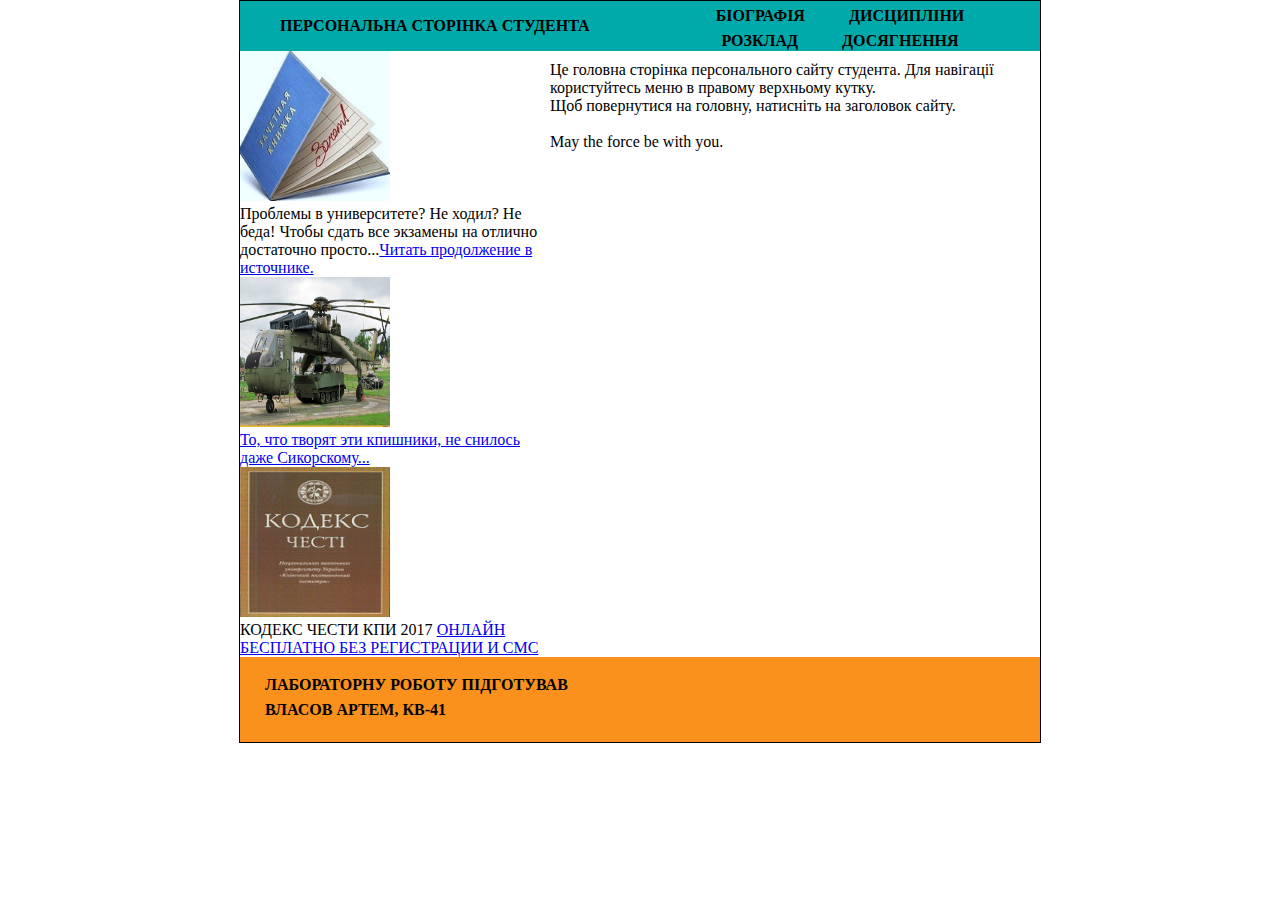
==== docs/index.html @ 84c46d98 "Fixing images pt3." ====
<!DOCTYPE html> 
<head> 
	<meta http-equiv="Content-type" content="text/html; charset=UTF-8" /> 
	<title>Лаб. робота 1</title>
	<link type="text/css" media="all" rel="stylesheet" href="css/main.css" /> </head>
<body>
	<div id="container">
		<div id="header"><a href="index.html">Персональна сторінка студента</a></div>
		<div id="nav">
				<ul>       
					<li><a href="bio.html">Біографія</a></li>
					<li><a href="subjects.html">Дисципліни</a></li>
					<li><a href="schedule.html">Розклад</a></li>
					<li><a href="achievements.html">Досягнення</a></li>
				</ul>  
			</div>	
		<div id="sidebar">
			<img src="img/advert1.jpg" width="150" height="150" alt=""/><br>Проблемы в университете? Не ходил? Не беда! Чтобы сдать все экзамены на отлично достаточно просто...<a href="#">Читать продолжение в источнике.</a>
			<br><img src="img/advert2.jpeg" width="150" height="150" alt=""/><br><a href="#">То, что творят эти кпишники, не снилось даже Сикорскому...</a>
			<br><img src="img/advert3.gif" width="150" height="150" alt=""/><br>КОДЕКС ЧЕСТИ КПИ 2017 <a href="#">ОНЛАЙН БЕСПЛАТНО БЕЗ РЕГИСТРАЦИИ И СМС</a>
		</div> 
		<div id="content">Це головна сторінка персонального сайту студента. Для навігації користуйтесь меню в правому верхньому кутку.<br>Щоб повернутися на головну, натисніть на заголовок сайту.<br><br>May the force be with you.</div>
 		<div id="footer">Лабораторну роботу підготував<br>Власов Артем, КВ-41</div>
	</div>
</body> 
</html>
---- docs/css/main.css ----
#container {  
width: 800px;  
margin: auto;
border: 1px solid black; 
} 
html, body {  
margin: 0;  
padding: 0; 
}
#nav, #header { 
float: left; 
display: inline-block;
vertical-align: top;
height: 50px;
width: 50%;
} 
#nav {
background:#00AAAA;}
#nav ul {
margin: 0 auto;
padding: 2px 0 0 0;
border-top: 1px #AFAFAF;
border-bottom: 1px #AFAFAF; 
text-align: center; 
width: 100%;
}
ul li {  
list-style-type:none;  
margin:0;  
padding:3px 0;  
display:inline; }
#nav ul li a {  
padding: 0 20px;  
line-height: 25px;  
color:#000000;  
text-transform:uppercase;  
font-weight:bold;  
text-decoration: none; } 
#nav ul li a:hover, #nav ul li a.active {  
color: #333; 
}
#header {
background:#00AAAA;
clear: left;
padding:0 5%;  
line-height:50px;  
color:#000000;  
text-transform:uppercase;  
font-weight:bold;  
text-decoration: none;
width: 40%;
}
#header a {
color:#000000;
text-decoration: none;
}
#header a:hover, a.active{ 
color: #333;   
text-decoration: none;   
}
#content {
padding: 10px 10px;
background:#FFFFFF;
float: left;
width: 480px;
height: 100%;
}
#bio {
background:#FFFFFF;
padding: 10px 10px;
float: left;
width: 480px;
text-decoration: none;
}
#sidebar {  
background: #FFFFFF;
clear: left;
float: left; 
width: 300px; } 
#footer {
clear: left; 
background:#FA911D;
padding:15px 25px;  line-height:25px;  color:#000000;  text-transform:uppercase;  font-weight:bold;  text-decoration: none;
height: 55px;  clear: both; 
}
div {}
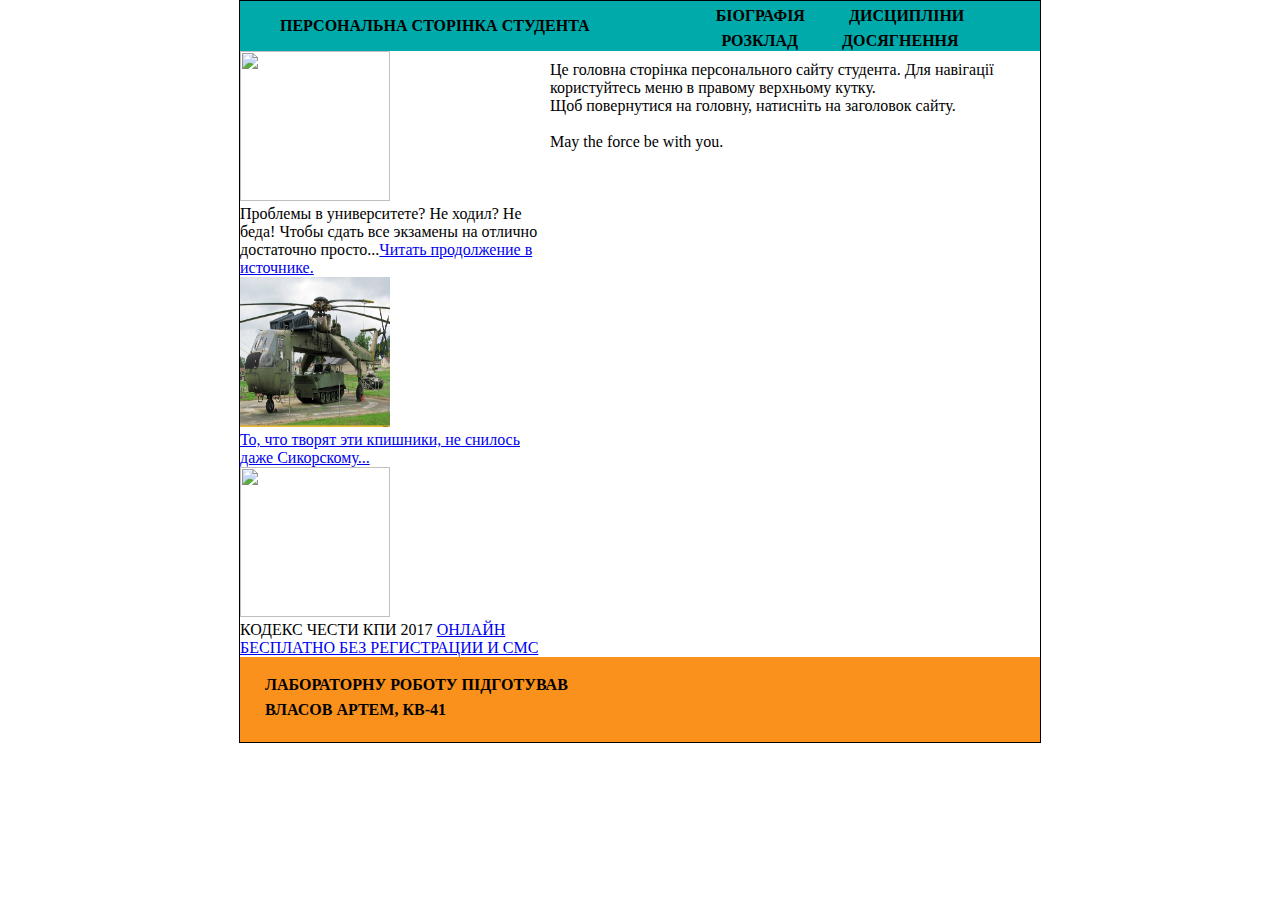
==== commit 1da38063: "Fixing images pt4." ====
--- a/docs/index.html
+++ b/docs/index.html
@@ -15,9 +15,9 @@
 				</ul>  
 			</div>	
 		<div id="sidebar">
-			<img src="img/advert1.jpg" width="150" height="150" alt=""/><br>Проблемы в университете? Не ходил? Не беда! Чтобы сдать все экзамены на отлично достаточно просто...<a href="#">Читать продолжение в источнике.</a>
-			<br><img src="img/advert2.jpeg" width="150" height="150" alt=""/><br><a href="#">То, что творят эти кпишники, не снилось даже Сикорскому...</a>
-			<br><img src="img/advert3.gif" width="150" height="150" alt=""/><br>КОДЕКС ЧЕСТИ КПИ 2017 <a href="#">ОНЛАЙН БЕСПЛАТНО БЕЗ РЕГИСТРАЦИИ И СМС</a>
+			<img src="/img/advert1.jpg" width="150" height="150" alt=""><br>Проблемы в университете? Не ходил? Не беда! Чтобы сдать все экзамены на отлично достаточно просто...<a href="#">Читать продолжение в источнике.</a>
+			<br><img src="img/advert2.jpeg" width="150" height="150" alt=""><br><a href="#">То, что творят эти кпишники, не снилось даже Сикорскому...</a>
+			<br><img src="/img/advert3.gif" width="150" height="150" alt=""><br>КОДЕКС ЧЕСТИ КПИ 2017 <a href="#">ОНЛАЙН БЕСПЛАТНО БЕЗ РЕГИСТРАЦИИ И СМС</a>
 		</div> 
 		<div id="content">Це головна сторінка персонального сайту студента. Для навігації користуйтесь меню в правому верхньому кутку.<br>Щоб повернутися на головну, натисніть на заголовок сайту.<br><br>May the force be with you.</div>
  		<div id="footer">Лабораторну роботу підготував<br>Власов Артем, КВ-41</div>
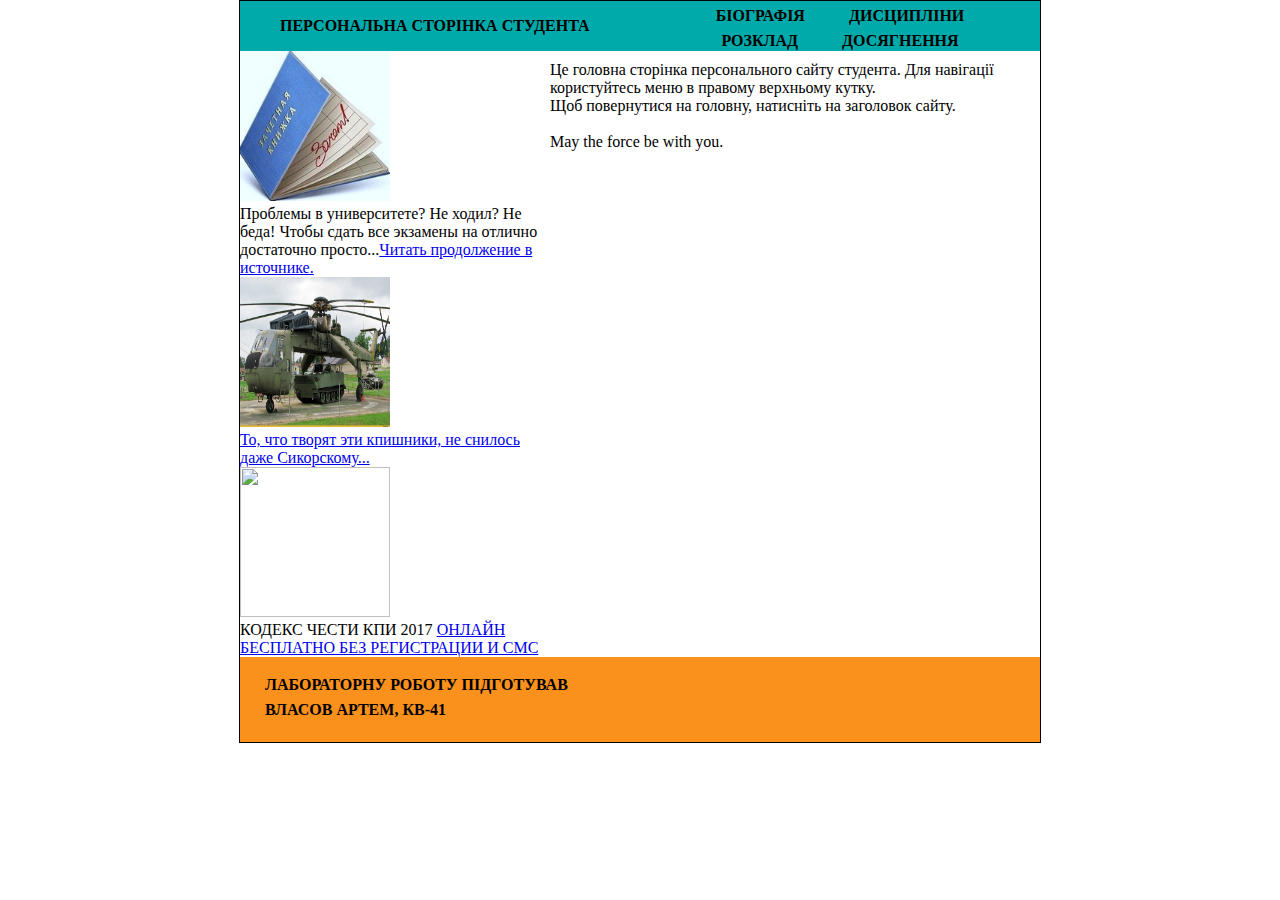
==== commit 66bac058: "Fixing images pt5." ====
--- a/docs/index.html
+++ b/docs/index.html
@@ -15,7 +15,7 @@
 				</ul>  
 			</div>	
 		<div id="sidebar">
-			<img src="/img/advert1.jpg" width="150" height="150" alt=""><br>Проблемы в университете? Не ходил? Не беда! Чтобы сдать все экзамены на отлично достаточно просто...<a href="#">Читать продолжение в источнике.</a>
+			<img src="/docs/img/advert1.jpg" width="150" height="150" alt=""><br>Проблемы в университете? Не ходил? Не беда! Чтобы сдать все экзамены на отлично достаточно просто...<a href="#">Читать продолжение в источнике.</a>
 			<br><img src="img/advert2.jpeg" width="150" height="150" alt=""><br><a href="#">То, что творят эти кпишники, не снилось даже Сикорскому...</a>
 			<br><img src="/img/advert3.gif" width="150" height="150" alt=""><br>КОДЕКС ЧЕСТИ КПИ 2017 <a href="#">ОНЛАЙН БЕСПЛАТНО БЕЗ РЕГИСТРАЦИИ И СМС</a>
 		</div> 
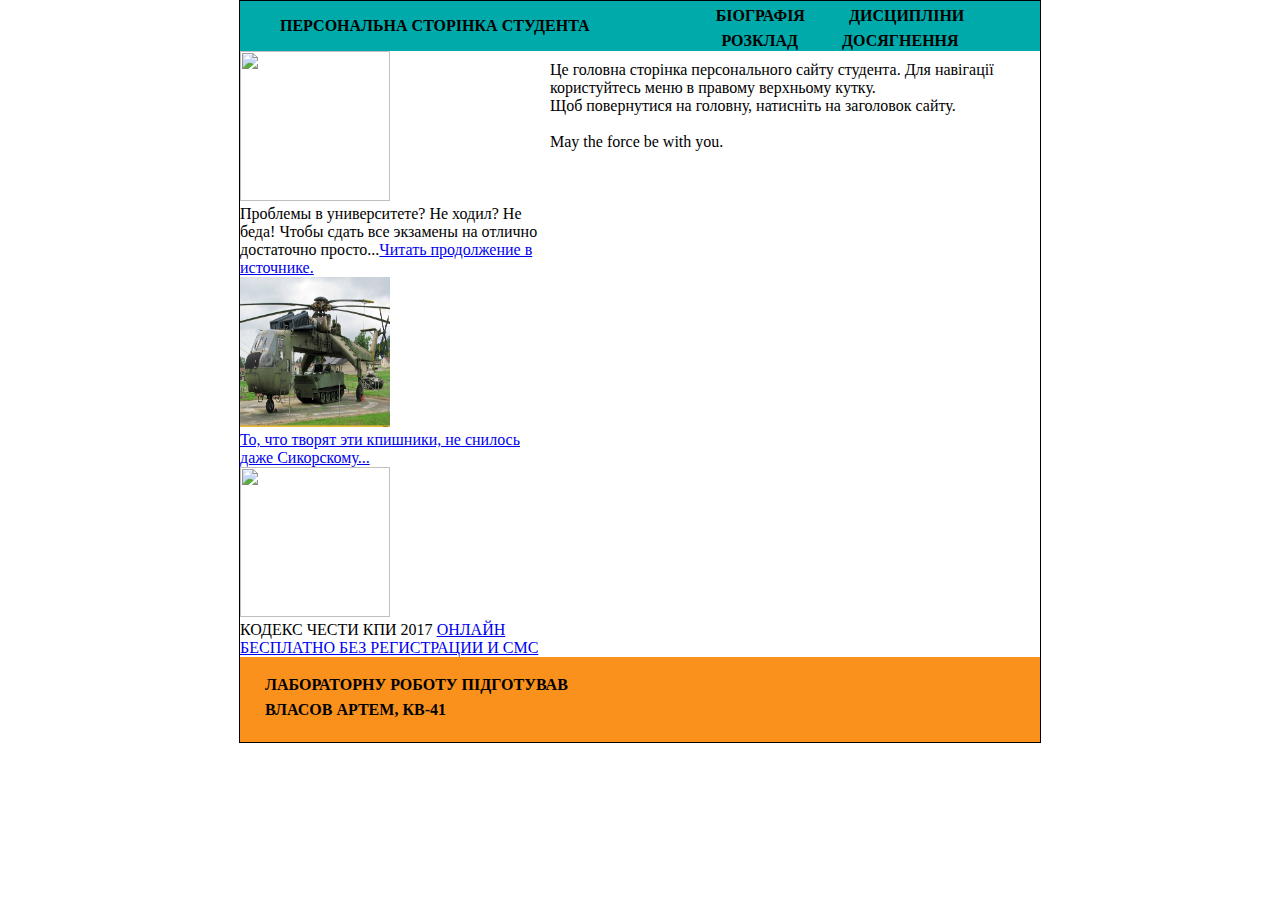
==== commit b0160745: "Fixing images pt6." ====
--- a/docs/index.html
+++ b/docs/index.html
@@ -15,7 +15,7 @@
 				</ul>  
 			</div>	
 		<div id="sidebar">
-			<img src="/docs/img/advert1.jpg" width="150" height="150" alt=""><br>Проблемы в университете? Не ходил? Не беда! Чтобы сдать все экзамены на отлично достаточно просто...<a href="#">Читать продолжение в источнике.</a>
+			<img src="{{ site.baseurl }}/docs/img/advert1.jpg" width="150" height="150" alt=""><br>Проблемы в университете? Не ходил? Не беда! Чтобы сдать все экзамены на отлично достаточно просто...<a href="#">Читать продолжение в источнике.</a>
 			<br><img src="img/advert2.jpeg" width="150" height="150" alt=""><br><a href="#">То, что творят эти кпишники, не снилось даже Сикорскому...</a>
 			<br><img src="/img/advert3.gif" width="150" height="150" alt=""><br>КОДЕКС ЧЕСТИ КПИ 2017 <a href="#">ОНЛАЙН БЕСПЛАТНО БЕЗ РЕГИСТРАЦИИ И СМС</a>
 		</div> 
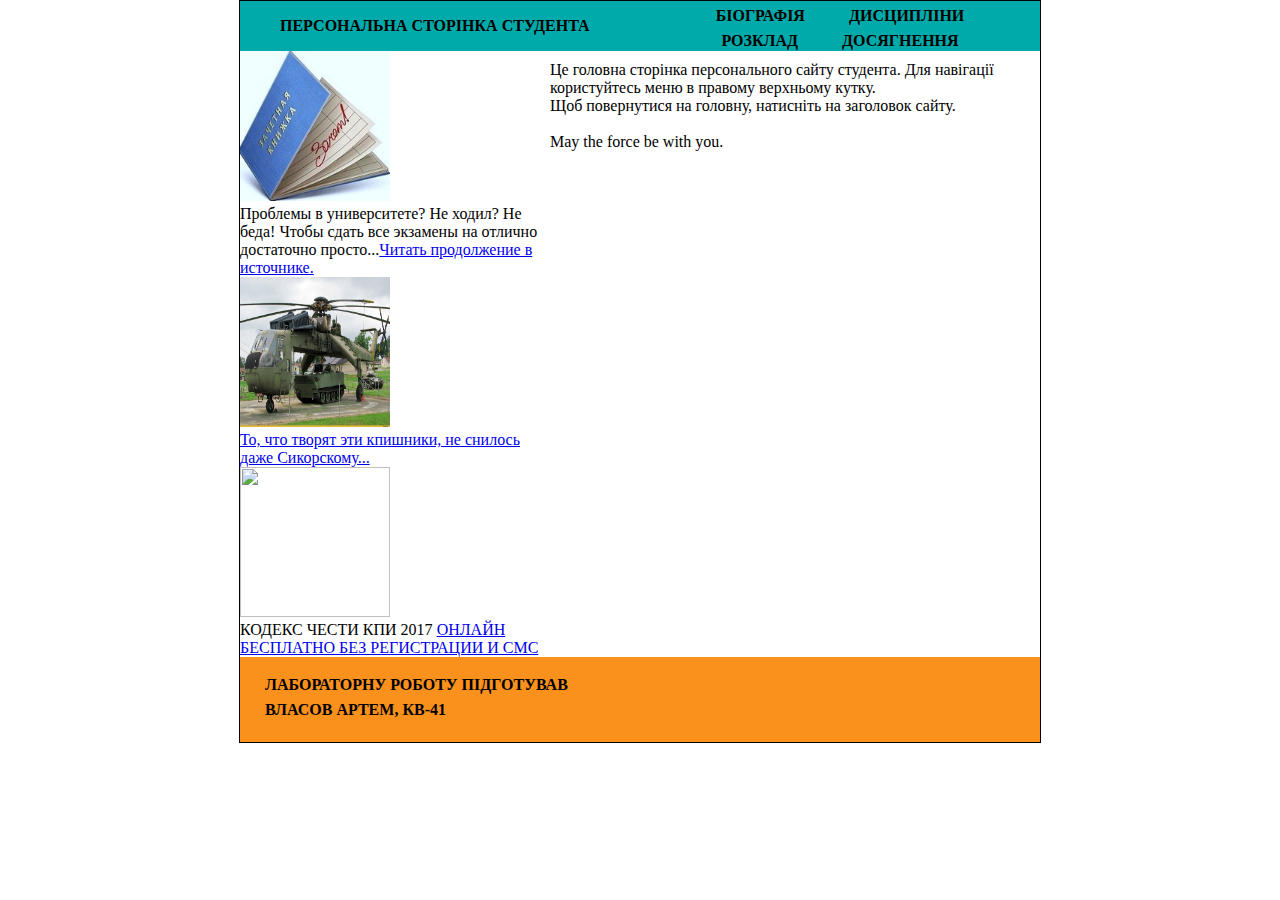
==== commit 5ba06476: "Fixing images pt8." ====
--- a/docs/index.html
+++ b/docs/index.html
@@ -15,7 +15,7 @@
 				</ul>  
 			</div>	
 		<div id="sidebar">
-			<img src="{{ site.baseurl }}/docs/img/advert1.jpg" width="150" height="150" alt=""><br>Проблемы в университете? Не ходил? Не беда! Чтобы сдать все экзамены на отлично достаточно просто...<a href="#">Читать продолжение в источнике.</a>
+			<img src="./img/advert1.jpg" width="150" height="150" alt=""><br>Проблемы в университете? Не ходил? Не беда! Чтобы сдать все экзамены на отлично достаточно просто...<a href="#">Читать продолжение в источнике.</a>
 			<br><img src="img/advert2.jpeg" width="150" height="150" alt=""><br><a href="#">То, что творят эти кпишники, не снилось даже Сикорскому...</a>
 			<br><img src="/img/advert3.gif" width="150" height="150" alt=""><br>КОДЕКС ЧЕСТИ КПИ 2017 <a href="#">ОНЛАЙН БЕСПЛАТНО БЕЗ РЕГИСТРАЦИИ И СМС</a>
 		</div> 
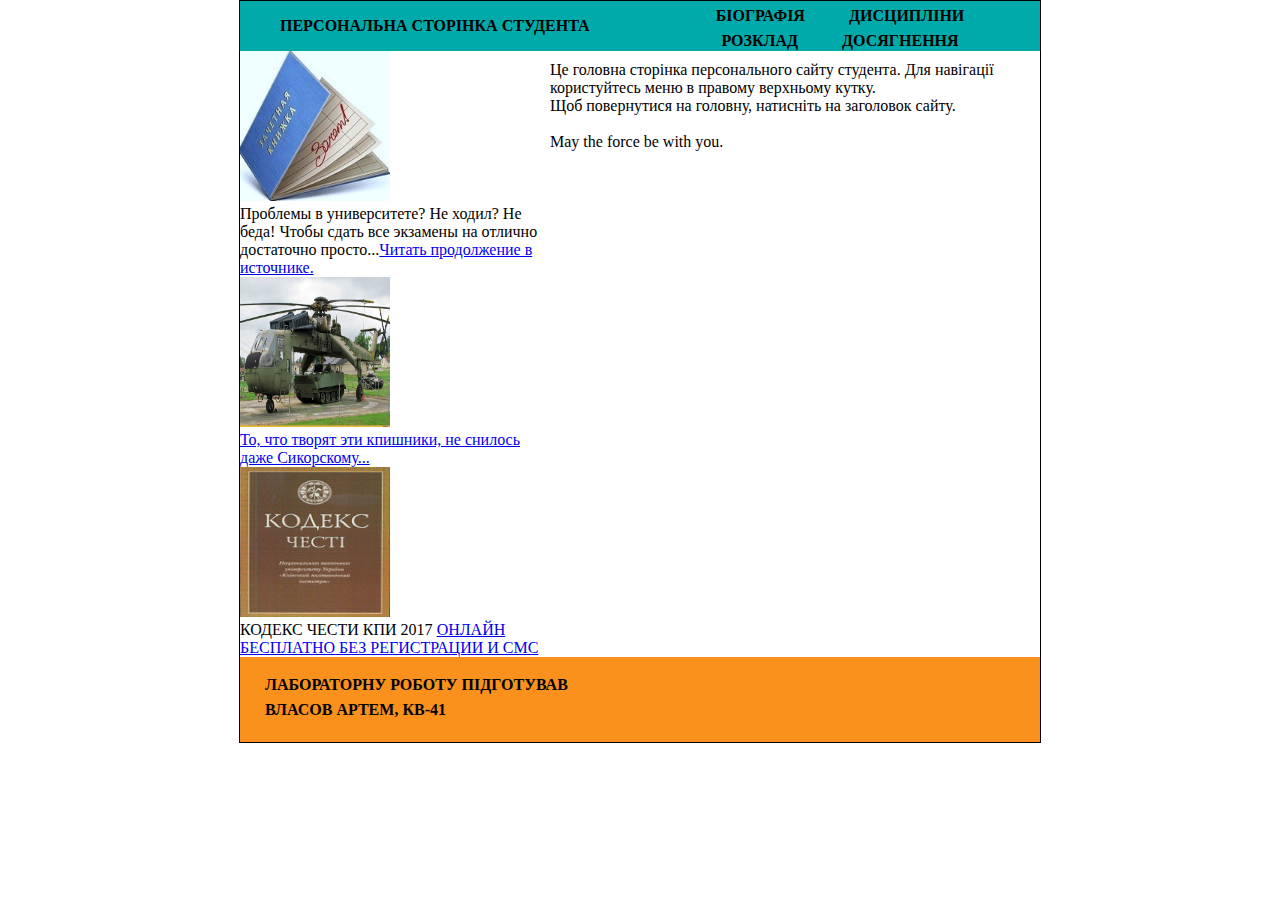
==== commit c5a89afb: "Fixing images pt9." ====
--- a/docs/index.html
+++ b/docs/index.html
@@ -15,9 +15,9 @@
 				</ul>  
 			</div>	
 		<div id="sidebar">
-			<img src="./img/advert1.jpg" width="150" height="150" alt=""><br>Проблемы в университете? Не ходил? Не беда! Чтобы сдать все экзамены на отлично достаточно просто...<a href="#">Читать продолжение в источнике.</a>
-			<br><img src="img/advert2.jpeg" width="150" height="150" alt=""><br><a href="#">То, что творят эти кпишники, не снилось даже Сикорскому...</a>
-			<br><img src="/img/advert3.gif" width="150" height="150" alt=""><br>КОДЕКС ЧЕСТИ КПИ 2017 <a href="#">ОНЛАЙН БЕСПЛАТНО БЕЗ РЕГИСТРАЦИИ И СМС</a>
+			<img src="advert1.jpg" width="150" height="150" alt=""><br>Проблемы в университете? Не ходил? Не беда! Чтобы сдать все экзамены на отлично достаточно просто...<a href="#">Читать продолжение в источнике.</a>
+			<br><img src="advert2.jpeg" width="150" height="150" alt=""><br><a href="#">То, что творят эти кпишники, не снилось даже Сикорскому...</a>
+			<br><img src="advert3.gif" width="150" height="150" alt=""><br>КОДЕКС ЧЕСТИ КПИ 2017 <a href="#">ОНЛАЙН БЕСПЛАТНО БЕЗ РЕГИСТРАЦИИ И СМС</a>
 		</div> 
 		<div id="content">Це головна сторінка персонального сайту студента. Для навігації користуйтесь меню в правому верхньому кутку.<br>Щоб повернутися на головну, натисніть на заголовок сайту.<br><br>May the force be with you.</div>
  		<div id="footer">Лабораторну роботу підготував<br>Власов Артем, КВ-41</div>
